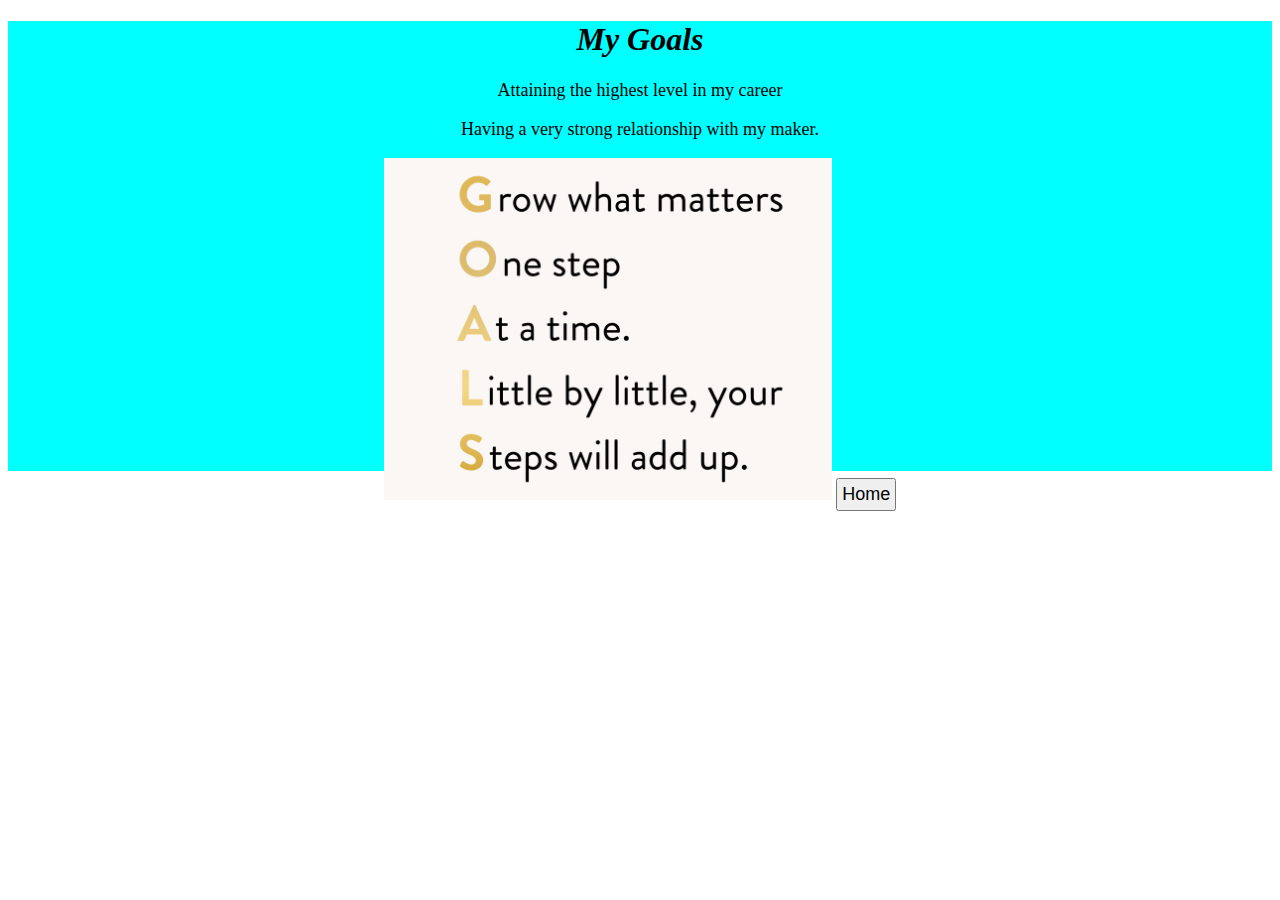
==== Goals.html @ e56289b0 "Edit5" ====
<!DOCTYPE html>
<html lang="en">
<head>
    <meta charset="UTF-8">
    <meta http-equiv="X-UA-Compatible" content="IE=edge">
    <meta name="viewport" content="width=device-width, initial-scale=1.0">
    <title>Document</title>
    <link rel="stylesheet" href="./bar.css">
</head>
<body>
    <section class="mainbody">
        <div class="mainhead" >
            <h1>My Goals</h1>

        </div>
        <div class="textbody">
            <p>Attaining the highest level in my career</p>
            <p>Having a very strong relationship with my maker.</p>
            <img src="./goalscreenshot (2).PNG" alt="insirational quote about Goals" width="">
            <a href="./index.html"><button class="homebutton">Home</button></a>
            


        </div>
    </section>
    
</body>
</html>
---- bar.css ----
.mainbody{
    justify-content: center;
    height: 50vh;
    background-color: aqua;
    align-items: center;
    flex-direction: column;
    
}
.textbody{
    text-align: center;
    font-size: large;
}
.mainhead{
    text-align: center;
    font-style: italic;
}
.homebutton{
    font-size: large;
    padding: 4px;
    align-items: center;
    cursor:pointer;
    }
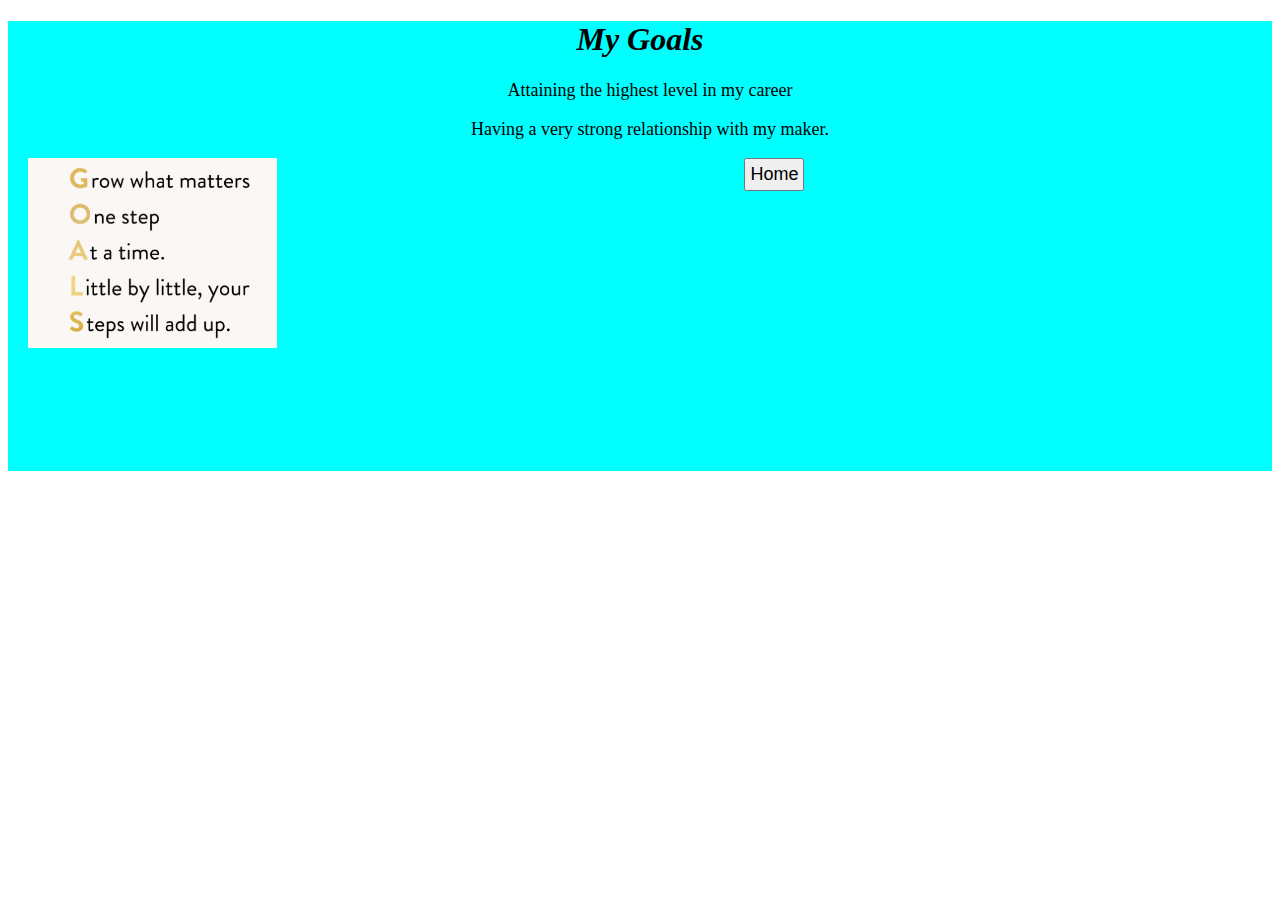
==== commit 4ba46f88: "edit5" ====
--- a/Goals.html
+++ b/Goals.html
@@ -16,7 +16,7 @@
         <div class="textbody">
             <p>Attaining the highest level in my career</p>
             <p>Having a very strong relationship with my maker.</p>
-            <img src="./goalscreenshot (2).PNG" alt="insirational quote about Goals" width="">
+            <img id="goalquote" src="./goalscreenshot (2).PNG" alt="insirational quote about Goals" width="20%">
             <a href="./index.html"><button class="homebutton">Home</button></a>
             
 
--- a/bar.css
+++ b/bar.css
@@ -9,6 +9,8 @@
 .textbody{
     text-align: center;
     font-size: large;
+    padding-left: 20px;
+    
 }
 .mainhead{
     text-align: center;
@@ -19,4 +21,7 @@
     padding: 4px;
     align-items: center;
     cursor:pointer;
+    }
+    #goalquote{
+        float:left;
     }